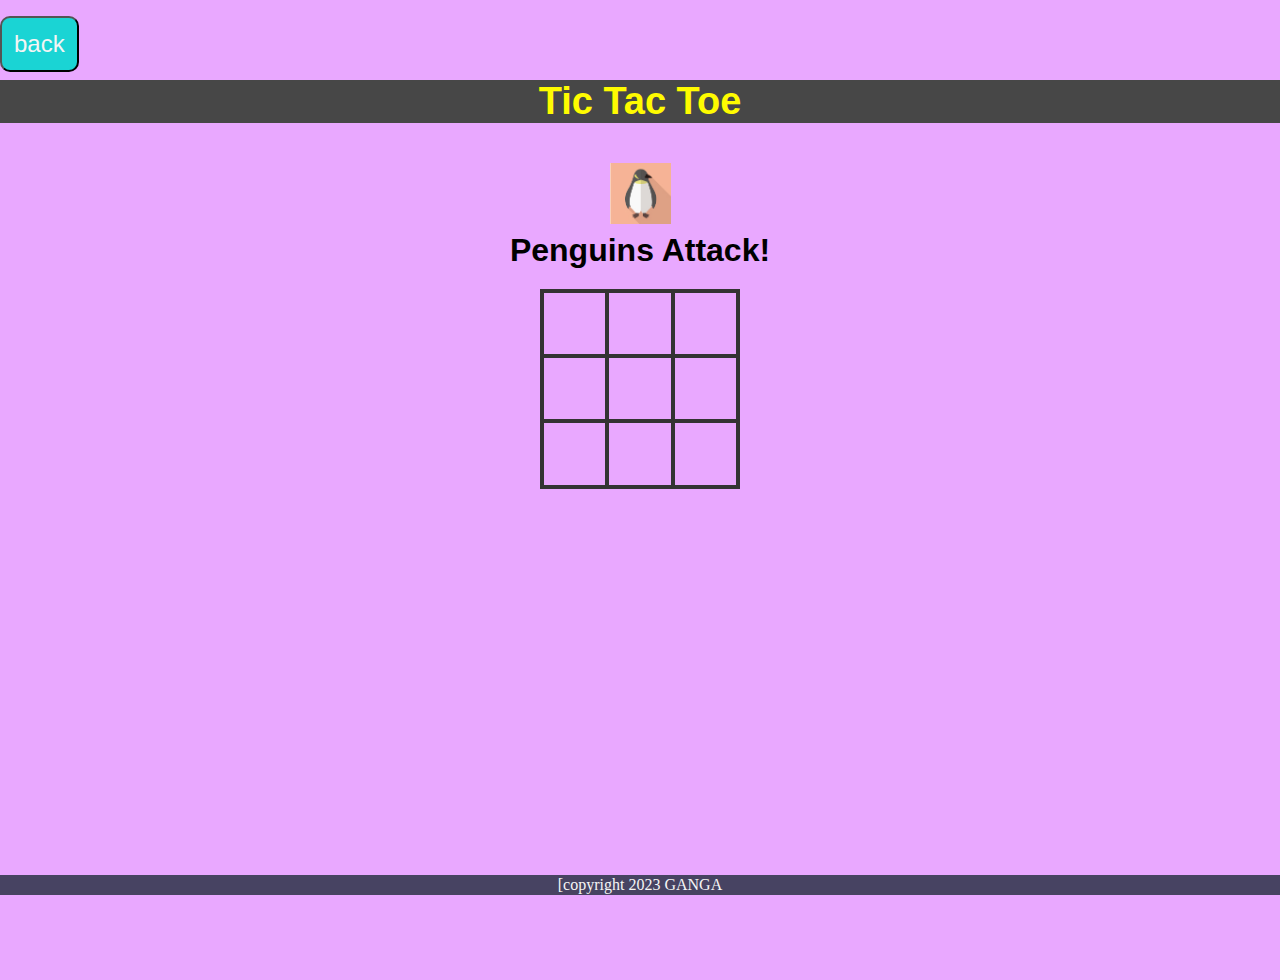
==== index.html @ 8e4c049c "Add files via upload" ====
<!DOCTYPE html>
<html lang="ja">

<head>
  <meta charset="UTF-8">
  <meta name="viewport" content="width=device-width, initial-scale =1.0">
  <title>Tic Tac Toe</title>

  <link rel="icon" href="tic_tac_toe.ico">
  <link rel="stylesheet" href="css/animate.css">
  <link rel="stylesheet" href="css/tic_tac_toe.css">
</head>

<body>
  <div class="back">
    <button id="btn99" class="btn" type="button" onclick="history.back()">back </button>
  </div>

  <div class="wrapper">
    <header>Tic Tac Toe</header>

    <div class="game-container">
      <div class="message-container">
        <div id="msgtext"></div>
      </div>

      <div class="squares-container">
        <div class="squares-box">
          <div class="square" id="a_1"></div>
          <div class="square" id="a_2"></div>
          <div class="square" id="a_3"></div>
          <div class="square" id="b_1"></div>
          <div class="square" id="b_2"></div>
          <div class="square" id="b_3"></div>
          <div class="square" id="c_1"></div>
          <div class="square" id="c_2"></div>
          <div class="square" id="c_3"></div>
        </div>
      </div>

    </div>
  </div>

  <!-- フツター-->
  <footer>
    <p>[copyright 2023 GANGA</p>
  </footer>
  <!-- jQuery使用する。 -->
  <script src="https://ajax.googleapis.com/ajax/libs/jquery/1.12.0/jquery.min.js"></script>
  <script type="text/javascript" src="js/snowfall.jquery.min.js"></script>
  <script src="js/tic_tac_toe.js"></script>
</body>

</html>
---- css/tic_tac_toe.css ----
@charset "utf-8";

html {
font-size: 16px;
}

/* 「*」はユニバーサルセレクタ(すべての要素を対象にするセレクタ)でbox-sizing: border-box;を指定 */
/* この指定(してい)はborderとpaddingをボックスサイズ(widthとheight)の中に含めて算出するので、スタイリングがしやすい*/
*, *::before, *::after {
 box-sizing: border-box;
}

body {
    margin:  0;
    line-height: normal; /*ブラウザが自動的に行間を決める*/
    font-family: "Helvetica Neue",
    Arial,
    "Hiragino Kaku Gothic ProN",
    "Hiragino Sans",
    Meiryo,
    sans-serif;
    background: rgb(233,168,277);
    overflow: hidden;
}

p{
    margin: 0;
    padding: 0;
}

/****************************************************************/
/* ヘッダー  
/****************************************************/
header {
    margin-top: 8px;
    color:rgb(255, 251, 0);
    font-size: 38px;
    font-weight: bold;
    text-align: center;
    background: rgb(71, 71, 71);
}
/***********************************************/
/*ゲーム全体    */
/*************************************************/
.wrapper {
    position: relative;
    max-width: 100vw; /*全ての重要をbox-sizzing-boxとしている全て含めてmin-width:100vwに*/
    min-height: 100vh;/*全ての重要をbox-sizzing-boxとしている全て含めてmin-width:100vwに*/
    margin: 0;
    padding: 0;
    padding-bottom: 23px;/*footer+paddingの高さ*/
    text-align: center;
}

/********************************************************/
/* ゲームエリア                                          */
/***********************************************************/
/* class-game-container            ゲームイリア */
.game-container {
    padding: 40px 0;
}
/* class=message-container  メッセージエリア  */
.message-container {
    margin-bottom: 20px;
    font-size: 2em;
    font-weight: bold;
    overflow: hidden;
}







.js-hidden {
    display: none;
}
/**************************************************/
/* class=squares-container   メッセージエリア      */
/**************************************************/
.squares-container {
    display: flex;
    flex-wrap: wrap;
    margin: 0 auto;
    width: 200px;
}

.squares-box {
    width: 200px;
    height: 200px;
    display: flex;
    flex-wrap: wrap;
    border: solid 2px#333;
}

.square {
    position: relative;
    width: calc(196px / 3);
    height: calc(196px / 3);
    border: solid 2px #333;
}

/* penguins */
.js-pen-checked::before{
    position: absolute;
    top: 0;
    left: 0;
    width: 61px;
    height: 61px;
    content: ''; /*画像だけ表示したい場合は空にする。 */
    background-image: url(../img/penguins.jpg);
    background-size: contain;
}

/* bear */
.js-bear-checked::before {
    position: absolute;
    top: 0;
    left: 0;
    width: 61px;
    height: 61px;
    content: ''; /*画像だけ表示したい場合空にする。*/
    background-image: url(../img/whitebear.jpg);
    background-size: contain;
}

/* protect : ホバーやクリックなどのマウスイベントを無効にする */
.js-unclickable {
    pointer-events: none;
}

/* winner-line high-light */
.js-pen_highLight {
    border: solid 2px red;
}
.js-bear_highLight {
    border: solid 2px blue;
}
/*********************************************/
/* ボタンのスタイル                            */
/**************************************************/
/* class = "btn"  */
.btn {
    margin-top: 8px;
    padding: 12px;
    border-radius: 10px;
    color: whitesmoke;
    font-size: 24px;
    background: rgb(26, 212, 212);
    user-select: none;
    cursor: pointer; /*カーソルをポイントの形にする  */
}

   
/*************************************************/
/* backボタン                                     */
/*************************************************/
/* class = "back" */
.back{
    margin-top: 8px;
    text-align: left;
}

/*****************************************************/
/*footer                                              */
/********************************************************/

footer> p {
position: absolute;
bottom: 5px;
width: 100%;
margin: 0px;
padding: 1px;
color: whitesmoke;
font: 16px Rajdhani;
text-align: center;
background: rgba(1, 24, 31, 0.7);
}

/**************************************************/
/* Media Query responsive setting                 */
/* mobileのときのスタイル  */
@media screen and  (max-width: 480px) {
    .wrapper {
        padding-bottom: 23px; /*footer+paddingの高さ  */
    }
    .btn-container {
        padding-top: 2px;
    }    
}
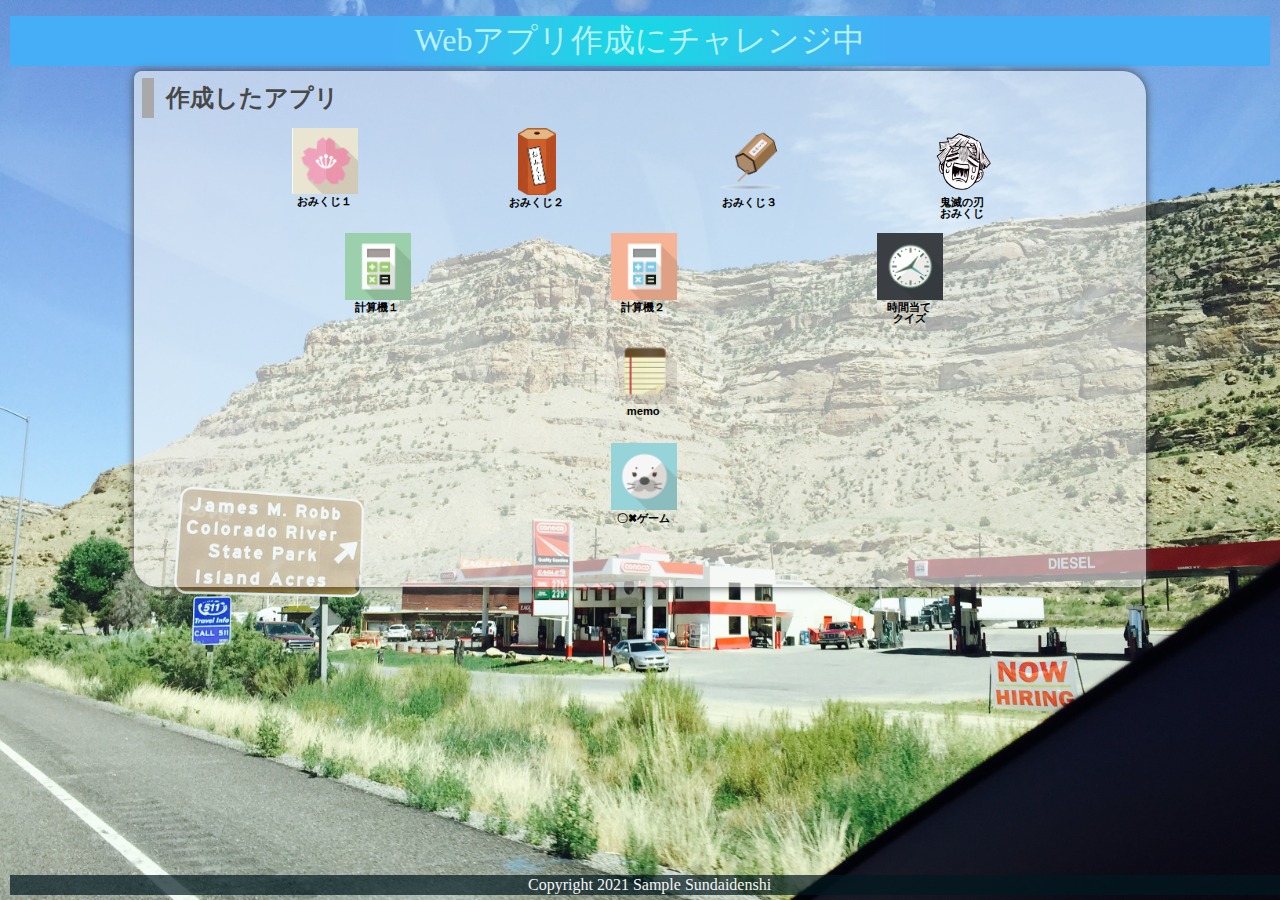
==== commit 400b1111: "Add files via upload" ====
--- a/index.html
+++ b/index.html
@@ -1,54 +1,100 @@
 <!DOCTYPE html>
 <html lang="ja">
+  <head>
+    <meta charset="UTF-8">
+    <meta name="viewport" content="width=device-width, initial-scale=1.0">
+    <title>先生のサンプルです</title>
+    <meta name="description" content="先生のサンプル（ゲーム）">
 
-<head>
-  <meta charset="UTF-8">
-  <meta name="viewport" content="width=device-width, initial-scale =1.0">
-  <title>Tic Tac Toe</title>
+    <link rel="icon" href="favicon.ico">
+    <link rel="stylesheet" href="css/index.css">
+  </head>
 
-  <link rel="icon" href="tic_tac_toe.ico">
-  <link rel="stylesheet" href="css/animate.css">
-  <link rel="stylesheet" href="css/tic_tac_toe.css">
-</head>
+  <body>
+    <!-- 見出し（みだし） -->
+    <header class = "header">
+      <h1>Webアプリ作成にチャレンジ中</h1>
+    </header>
+    
+    <!-- 作成したアプリ -->
+    <section class="container01">
+      <h2>作成したアプリ</h2>
+      <div class = "game">
 
-<body>
-  <div class="back">
-    <button id="btn99" class="btn" type="button" onclick="history.back()">back </button>
-  </div>
+        <div class="container01-01">
+          <div class="item01">
+            <a href="01-omikuji/01-omikuji.html" title="今日の運勢を占うゲームです。"><img src="img/sakura.jpg" alt="おみくじ１"><br>おみくじ１</a>
+          </div>
+          <div class="item01">
+            <a href="01-omikuji2/01-omikuji2.html" title="音付きです。"><img src="img/omikuji2.png" alt="おみくじ２" class="img_omikuji2"><br>おみくじ２</a>
+          </div>
+          <div class="item01">
+            <a href="01-omikuji3/omikuji3.html" title="テキストも画像です。"><img src="img/omikuji3.png" alt="おみくじ３"><br>おみくじ３</a>
+          </div>
+          <div class="item01">
+            <a href="01_omikuji_kimetsu/omikuji_kimetsu.html" title="鬼滅の刃"><img src="img/zenitsu.png" alt="鬼滅の刃おみくじ"><br>鬼滅の刃<br>おみくじ</a>
+          </div>
+        </div>
+        
+        <div class="container01-02">
+          <div class="item01">
+            <a href="02_calculator/calculator.html" title="かんたんな計算機です。"><img src="img/calc1.jpg" alt="計算機１"><br>計算機１</a>
+          </div>
+          
+          <div class="item01">
+            <a href="03_calcuator(button)/calculator_button.html" title="=ボタンをつけた計算機です。"><img src="img/calc2.jpg" alt="計算機２"><br>計算機２</a>
+          </div>
+          
+          <!-- <div class="item01">
+            <a href="02_calculator_v3/calculator2.html" title="=全部ボタンの計算機です。"><img src="img/calc3.jpg" alt="計算機３"><br>計算機３</a>
+          </div> -->
+                    
+          <div class="item01">
+            <a href="98_Time guessing quiz/timeguess.html" title="=時間当てクイズです"><img src="img/clock.png" alt="クイズ">時間当て<br>クイズ</a>
+          </div>
+        </div>
+        
+        <div class="container01-03">
+          <div class="item01">
+            <a href="04_memo_8version_3/memo.html" title="メモアプリです。"><img src="img/memo.png" alt="memo"><br>memo</a>
+          </div>
+          
+          <!-- <div class="item01">
+            <a href="04_memo_app_v1/memo.html" title="メモアプリv1です。"><img src="img/memo1.jpg" alt="memo v1"><br>memo v1</a>
+          </div>
+          
+          <div class="item01">
+            <a href="04_memo_app_v2/memo.html" title="メモアプリv2です。"><img src="img/memo2.jpg" alt="memo v2"><br>memo v2</a>
+          </div>
+          
+          <div class="item01">
+            <a href="04_memo_app_v3/memo.html" title="メモアプリv3です。"><img src="img/memo3.jpg" alt="memo v3"><br>memo v3</a>
+          </div> -->
+        </div>
+        
+        <div class="container01-04">
+          <div class="item02">
+            <a href="05_6tic_tac_toe_Sound/tic_tac_toe.html" title="2人でやるゲームです。"><img src="img/azarashi.png" alt="〇✖ゲーム"><br>〇✖ゲーム</a>
+          </div>
+          
+          <!-- <div class="item02">
+            <a href="06_tic tac toe vs computer/tic_tac_toe_vs computer.html" title="vs computerです。"><img src="img/penguin.png" alt="〇✖ゲームvs computer"><br>〇✖ゲームvs computer</a>
+          </div>
+          
+          <div class="item02">
+            <a href="07_tic tac toe vs computer level/tic_tac_toe_vs computer.html" title="vs computer level付き。"><img src="img/bear.png" alt="〇✖ゲーム"><br>〇✖ゲームvs computer<br>level設定</a>
+          </div> -->
 
-  <div class="wrapper">
-    <header>Tic Tac Toe</header>
+        </div>
 
-    <div class="game-container">
-      <div class="message-container">
-        <div id="msgtext"></div>
       </div>
+      <div class="filler01"></div>
+    </section>
+    
+    <!-- フッター -->
+    <footer>
+      <p>Copyright 2021 Sample Sundaidenshi</p>
+    </footer>
 
-      <div class="squares-container">
-        <div class="squares-box">
-          <div class="square" id="a_1"></div>
-          <div class="square" id="a_2"></div>
-          <div class="square" id="a_3"></div>
-          <div class="square" id="b_1"></div>
-          <div class="square" id="b_2"></div>
-          <div class="square" id="b_3"></div>
-          <div class="square" id="c_1"></div>
-          <div class="square" id="c_2"></div>
-          <div class="square" id="c_3"></div>
-        </div>
-      </div>
-
-    </div>
-  </div>
-
-  <!-- フツター-->
-  <footer>
-    <p>[copyright 2023 GANGA</p>
-  </footer>
-  <!-- jQuery使用する。 -->
-  <script src="https://ajax.googleapis.com/ajax/libs/jquery/1.12.0/jquery.min.js"></script>
-  <script type="text/javascript" src="js/snowfall.jquery.min.js"></script>
-  <script src="js/tic_tac_toe.js"></script>
-</body>
-
+  </body>
 </html>--- a/css/index.css
+++ b/css/index.css
@@ -0,0 +1,176 @@
+@charset "utf-8";
+
+html {
+    /* ブラウザのデフォルトが16px                        */
+    /* デフォルトの16pxの代わりに1emが10pxになるように調整 */
+    font-size: 62.5%;
+}
+
+/* 「*」はユニバーサルセレクタ（すべての要素を対象にするセレクタ）でbox-sizing: border-box;を指定 */
+/* この指定（してい）はborderとpaddingをボックスサイズ（widthとheight）の中に含めて算出するので、スタイリングがしやすい*/
+*, *::before, *::after {
+    box-sizing: border-box;
+}
+
+body{
+    line-height: 1.5;
+        /* https://developer.mozilla.org/ja/docs/Web/CSS/line-height */
+    color: rgb(73, 72, 72);
+    font-size: 1.6rem; /* 16px */
+    font-family: "Helvetica Neue",
+    Arial,
+    "Hiragino Kaku Gothic ProN",
+    "Hiragino Sans",
+    Meiryo,
+    sans-serif;
+    text-align: center;
+        /* https://developer.mozilla.org/ja/docs/Web/CSS/text-align */
+    /* 背景（はいけい）をうすくしたいとき */
+    /* background-color:rgba(255, 255, 255, 0.6); */
+        /* https://developer.mozilla.org/ja/docs/Web/CSS/background-color */
+
+    /* background-blend-mode: soft-light; */
+        /* https://developer.mozilla.org/ja/docs/Web/CSS/background-blend-mode */
+
+    background-image: url(../img/topimg2.JPG);
+        /* https://developer.mozilla.org/ja/docs/Web/CSS/background-image */
+    background-size: cover;
+        /* https://developer.mozilla.org/ja/docs/Web/CSS/background-size */
+        /* https://developer.mozilla.org/ja/docs/Web/CSS/background */
+    overflow: hidden;
+}
+
+header, footer, h1, h2, h3, p, div, .container01, .filler01 {
+    margin: 0.2em 0em 0em 0em;
+        /* https://developer.mozilla.org/ja/docs/Web/CSS/margin */
+    padding: 0.1em;
+        /* https://developer.mozilla.org/ja/docs/Web/CSS/padding */
+}
+
+/*****************************/
+/* 見出し（みだし）           */
+/*****************************/
+h1 {
+    font: 2em Rajdhani, "Noto Sans JP";
+    color: rgb(181, 242, 252);
+    background-image: radial-gradient(circle 248px at center, #16d9e3 0%, #30c7ec 47%, #46aef7 100%);
+}
+
+h2{
+    padding-left: 0.5em;
+    border-left: solid 0.5em darkgray;
+    text-align: left;
+}
+
+/*****************************/
+/* ページ                    */
+/*****************************/
+.wrapper {
+    position: relative;/*相対位置*/
+    max-width: 100vw;  /*すべての要素をbox-sizing:border-boxとしているので全て含めてmin-width:100vwに*/
+    min-height: 100vh; /*すべての要素をbox-sizing:border-boxとしているので全て含めてmin-height:100vhに*/
+    margin: 0;
+    padding: 0;
+    padding-bottom: 23px;/*footer+paddingの高さ*/
+    text-align: center;
+}
+/*****************************/
+/* セクション(section)        */
+/*****************************/
+.container01 {
+    margin-right: auto;
+    margin-left: auto;
+    padding-left: 0.5em;
+    width: 80%;
+    border-radius: 0.5em 1.5em;
+        /* https://developer.mozilla.org/ja/docs/Web/CSS/border-radius */
+    background-color:rgba(245, 245, 245, 0.6);
+    box-shadow:0 0 0.5em rgb(73, 72, 72);
+        /* https://developer.mozilla.org/ja/docs/Web/CSS/box-shadow */
+}
+main > p {
+    font: 1.2em bold;
+}
+
+/*****************************/
+/* アンカー(anchor)           */
+/*****************************/
+a {
+    color: black;
+    font-weight: 900;
+    text-decoration: none;
+        /* https://developer.mozilla.org/ja/docs/Web/CSS/text-decoration */
+}
+
+/* mouseoverでグレースケール */
+a:hover{
+    opacity: 0.5;
+    filter: grayscale(100%);
+}
+
+/*****************************/
+/* container  item           */
+/*****************************/
+.container01-01 , .container01-02, .container01-03 , .container01-04 {
+    display: flex;
+        /*https://developer.mozilla.org/ja/docs/Web/CSS/CSS_Flexible_Box_Layout*/
+    flex-wrap:wrap;
+        /*https://developer.mozilla.org/ja/docs/Web/CSS/flex-wrap*/
+    justify-content: space-evenly;
+        /*https://developer.mozilla.org/ja/docs/Web/CSS/justify-content*/
+    font-size: 0.7em;
+}
+
+.item01{
+    position: relative;
+    width: 6em;
+    height: 9em;
+    margin: 0;
+    line-height: 1em;
+    overflow: hidden;
+}
+
+.item02{
+    position: relative;
+    width: 6em;
+    height: 12em;
+    margin: 0;
+    line-height: 1em;
+    overflow: hidden;
+}
+
+.item01 img, .item02 img{
+    width: 6em;
+    height: auto;
+}
+
+.item01 .img_omikuji2{
+    width: auto;
+    height: 6em;
+    overflow: hidden;
+}
+
+/*****************************/
+/* フッター                   */
+/*****************************/
+footer> p {
+    position: absolute;/*←絶対位置*/
+    bottom: 5px; /*下に固定*/
+    width: 100%;
+    margin: 0px;
+    padding: 1px;
+    color: whitesmoke;
+    font: 1em Rajdhani;
+    text-align: center;
+    background: rgba(1, 24, 31, 0.7);
+}
+/*******************************************************/
+/* レスポンシブ対応　メディアクエリを使ってCSSを切り替える */
+/* https://www.design-memo.com/coding/css-media-queries */
+/* mobileのときのスタイル */
+/*******************************************************/
+@media screen and (max-width: 480px) {
+    body{
+        background-size: auto 812px;
+    }
+}